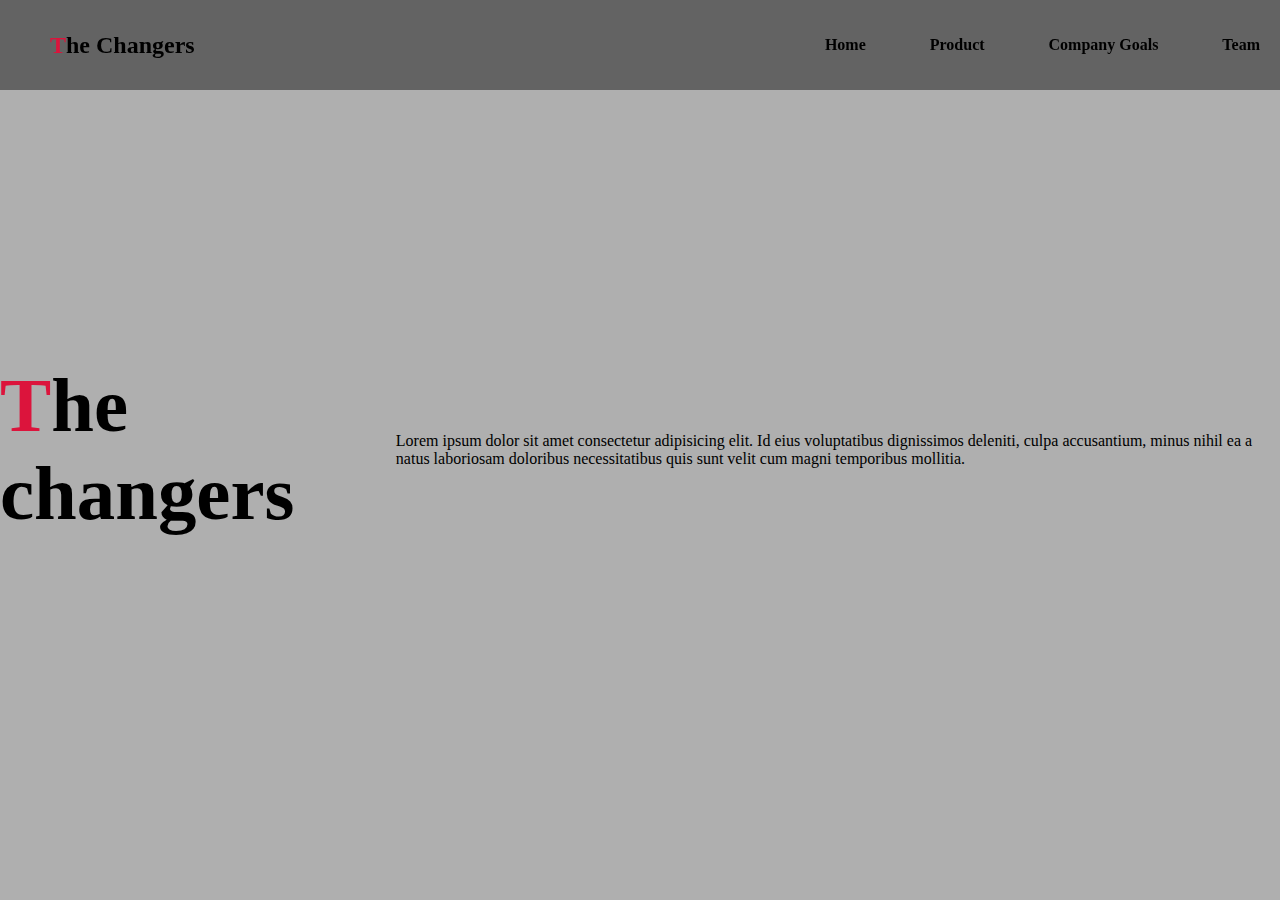
==== index.html @ 5c126dc1 "Add files via upload" ====
<!DOCTYPE html>
<html lang="en">
<head>
    <meta charset="UTF-8">
    <meta name="viewport" content="width=device-width, initial-scale=1.0">
    <title>Home</title>
    <link rel="stylesheet" href="main.css">
    <link rel="stylesheet" href="https://cdnjs.cloudflare.com/ajax/libs/font-awesome/4.7.0/css/font-awesome.min.css">
</head>
<body>
    <div id="nav">
        <div id="logo">
        <h2 id="pc"><span>t</span>he changers</h2>
        <h2 id="mb"><span>t</span>c</h2>
        </div>

        <div id="components">
            <h4>home</h4>
            <h4>product</h4>
            <h4>company goals</h4>
            <h4>team</h4>
            <i class="fa fa-bars" id="hm"></i>
        </div>
    </div>
<div id="main">
<div id="page1">

<h1><span>T</span>he changers</h1>
</div>
<div id="page2">

   <p>Lorem ipsum dolor sit amet consectetur adipisicing elit. Id eius voluptatibus dignissimos deleniti, culpa accusantium, minus nihil ea a natus laboriosam doloribus necessitatibus quis sunt velit cum magni temporibus mollitia.</p>
    </div>
</div>

</body>
</html>
---- main.css ----
*{
    padding:0;
    margin:0;
    box-sizing:border-box;
}
body,html{
    width:100%;
    height:100%;
    background-image: url(https://i.pinimg.com/originals/a5/c4/18/a5c4180a20b8283da664ecf47370cf98.png);
    background-repeat:no-repeat;
    background-size: cover;
    background-position:center;
    background-attachment: fixed;

}
/* navbar css begin here*/
#nav{
    width:100%;
    height:10%;
    background-color: rgba(0, 0, 0, 0.435);
    display:flex;
    justify-content:space-between;
    cursor: default;
    position:fixed;
    z-index:99;
}
#logo{
display:flex;
align-items: center;
height:100%;
width:12vw;
text-transform: capitalize;
margin-left:50px;
}
#logo h2 span{
    color:crimson;
}
#nav #logo #mb{
  display:none;
}
#nav #components h4:hover{
 color:crimson;
 text-decoration:underline;
}
#nav #components #hm{
   
  display:none;
  }
#components{
    display:flex;
    gap:5vw;
    align-items:center;
    margin-right:20px;
    text-transform: capitalize;
    
}
/*  main css part begin here*/
#main{
    width:100%;
    height:100%;
    background-color:rgba(0, 0, 0, 0.312);
    display:flex;
    align-items:center;
    justify-content: center;
    position: relative;
}
#page1{

    width:50%;
    height:80%;
   display:flex;
   align-items: center;
    justify-content: center;
}
#main #page1 h1{
 font-size: 6vw;

}
#main #page1 h1 span{
    color:crimson;
}
@media (max-width:600px) {
    
    #nav #logo #mb{
        display:block;
      }
      #nav #logo #pc{
        display:none;
      }
      #components h4{
      display:none;
      }
      #nav #components #hm{
   
        display:block;
        }
}
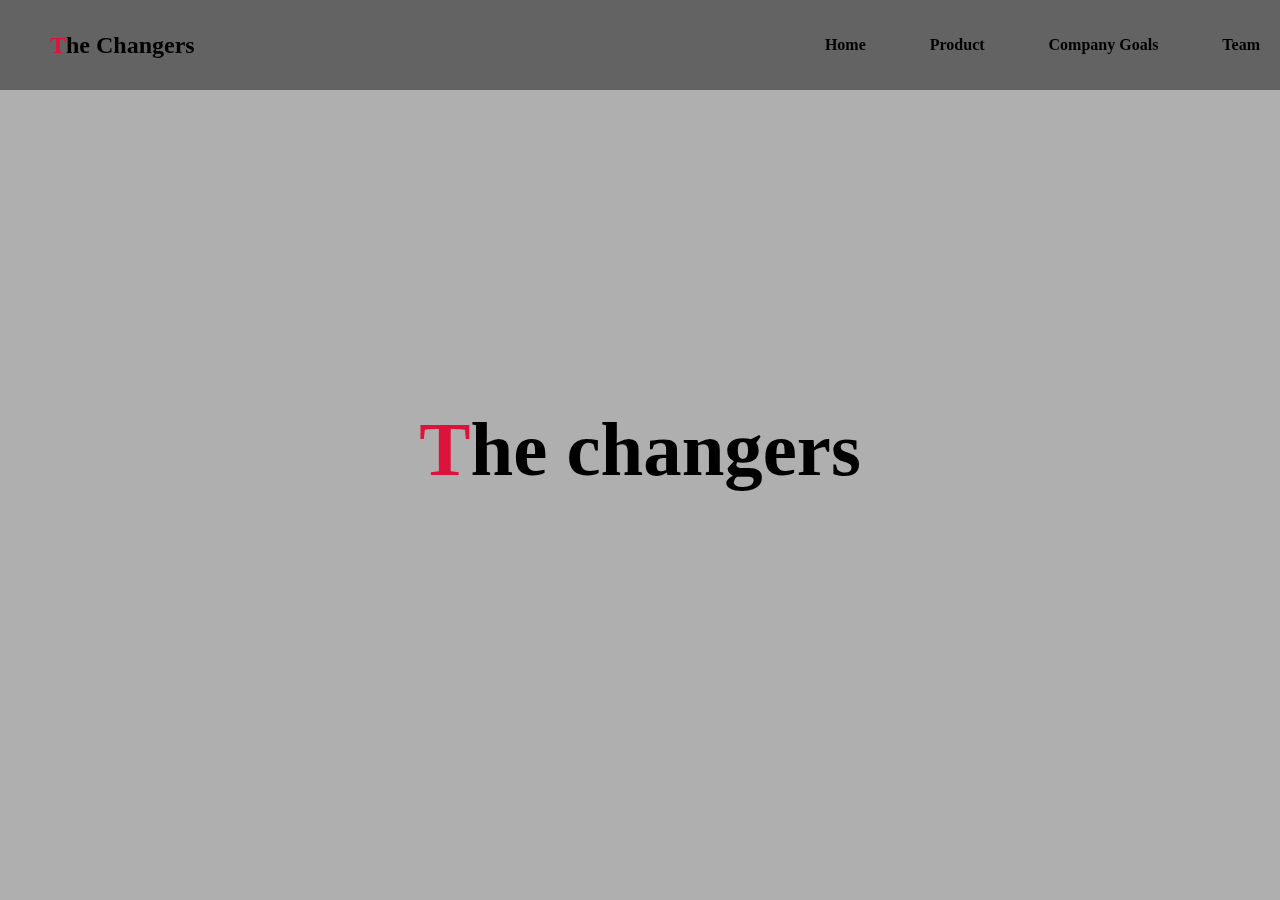
==== commit 584be29d: "Update index.html" ====
--- a/index.html
+++ b/index.html
@@ -29,9 +29,8 @@
 </div>
 <div id="page2">
 
-   <p>Lorem ipsum dolor sit amet consectetur adipisicing elit. Id eius voluptatibus dignissimos deleniti, culpa accusantium, minus nihil ea a natus laboriosam doloribus necessitatibus quis sunt velit cum magni temporibus mollitia.</p>
-    </div>
+   </div>
 </div>
 
 </body>
-</html>+</html>
